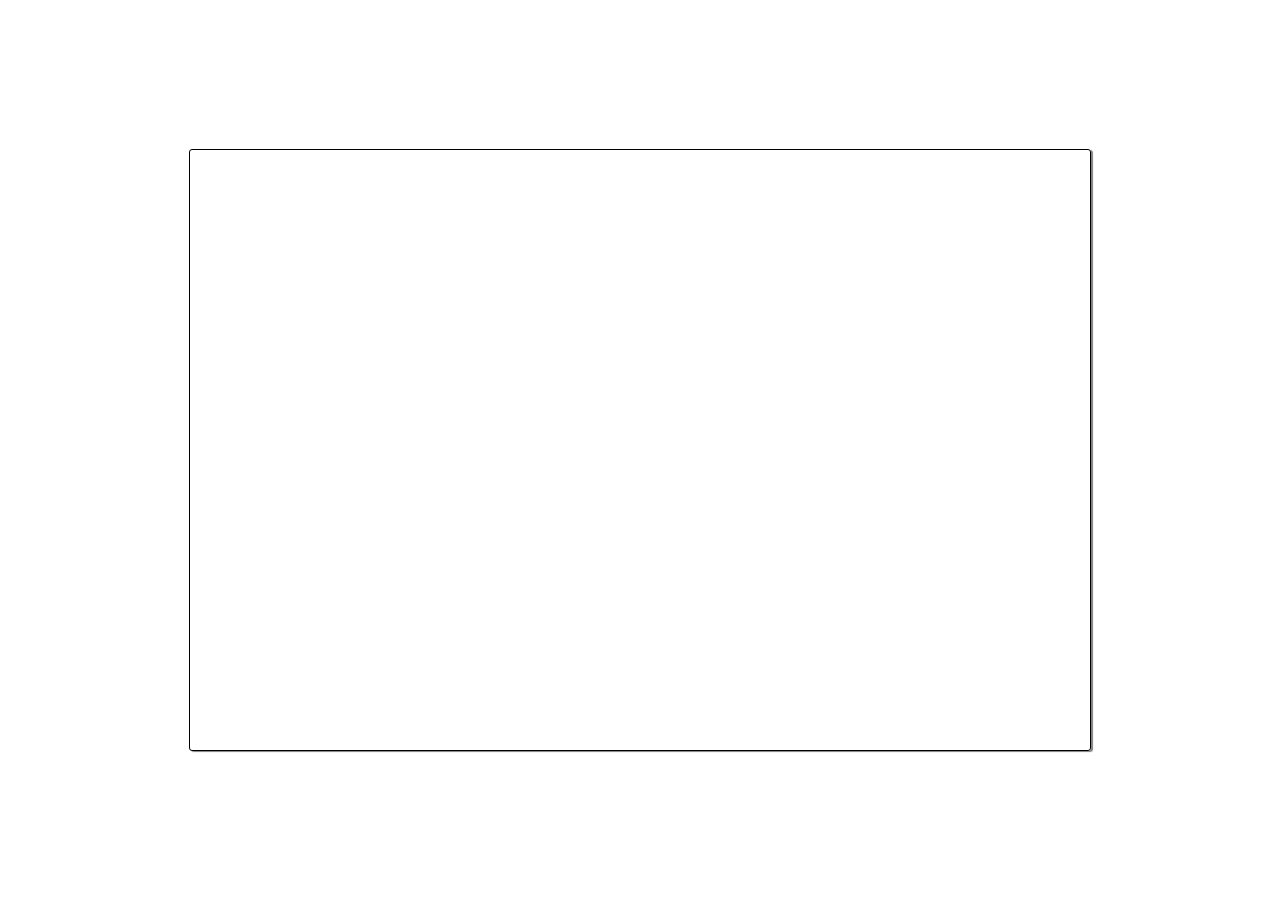
==== HometaskJS_3/index.html @ 9147fb14 "v0.1" ====
<!DOCTYPE html>
<html lang="en">

<head>
    <meta charset="UTF-8">
    <meta name="viewport" content="width=device-width,   initial-scale=1.0">
    <title>Task3 canvas</title>
    <link href="style.css" rel="stylesheet">
</head>

<body>
    <canvas id="myCanvas" width="900" height="600">
    </canvas>
    <script src="script.js" type="text/javascript"></script>
</body>

</html>
---- HometaskJS_3/style.css ----
body canvas {
    padding: 0;
    margin: auto;
    display: block;
    position: absolute;
    top: 0;
    bottom: 0;
    left: 0;
    right: 0;
    border: 1px solid black;
    box-shadow: 2px 1px 1px grey;
    border-radius: 3px;
}
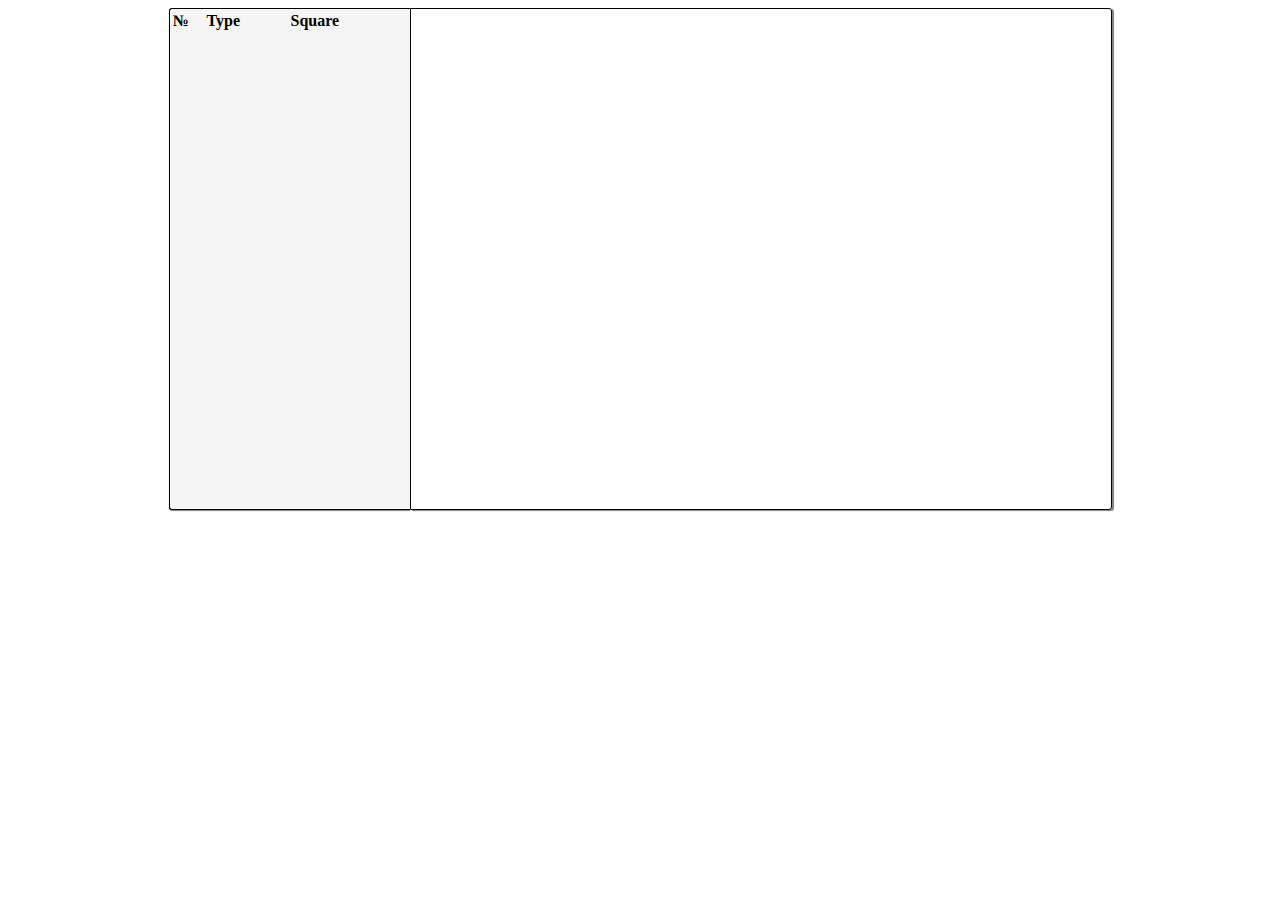
==== commit 8db7f134: "task 3 v1.0" ====
--- a/HometaskJS_3/index.html
+++ b/HometaskJS_3/index.html
@@ -9,7 +9,18 @@
 </head>
 
 <body>
-    <canvas id="myCanvas" width="900" height="600">
+    <section>
+        <table id="table">
+            <thead>
+                <tr>
+                    <th width="30">№</th>
+                    <th width="80">Type</th>
+                    <th width="100">Square</th>
+                </tr>
+            </thead>
+        </table>
+    </section>
+    <canvas id="canvas" width="700" height="500">
     </canvas>
     <script src="script.js" type="text/javascript"></script>
 </body>
--- a/HometaskJS_3/style.css
+++ b/HometaskJS_3/style.css
@@ -1,13 +1,25 @@
+html body {
+    display: flex;
+    justify-content: center;
+}
+
+table th {
+    text-align: left;
+}
+
+section {
+    display: block;
+    width: 15em;
+    background-color: rgb(245, 245, 245);
+    border: 1px solid black;
+    border-right: 0px;
+    box-shadow: 0 1px 1px grey;
+    border-radius: 3px 0 0 3px;
+}
+
 body canvas {
-    padding: 0;
-    margin: auto;
     display: block;
-    position: absolute;
-    top: 0;
-    bottom: 0;
-    left: 0;
-    right: 0;
     border: 1px solid black;
     box-shadow: 2px 1px 1px grey;
-    border-radius: 3px;
+    border-radius: 0 3px 3px 0;
 }